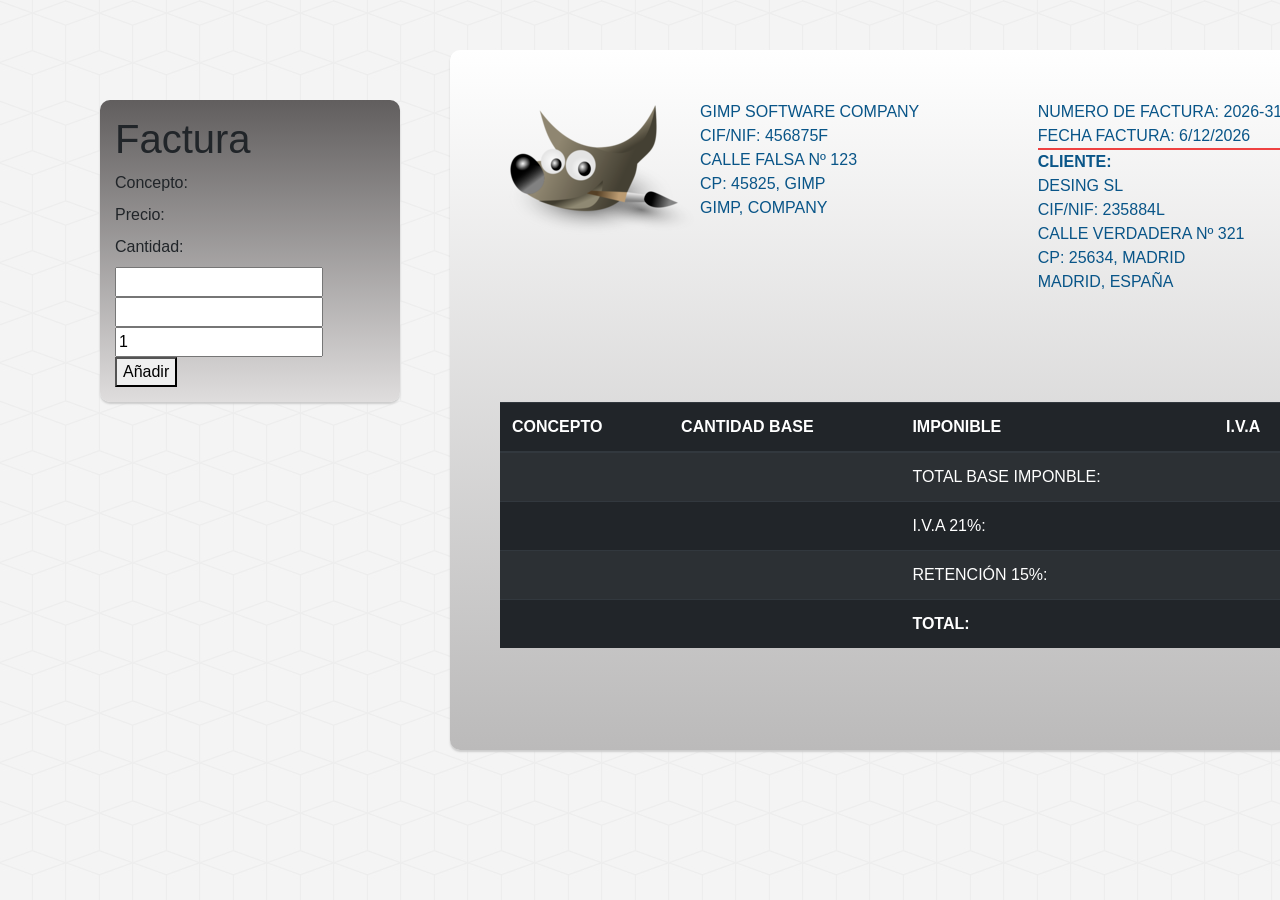
==== Tema4/index.html @ 58a1ece0 "Practica Tema 4: Interfaz" ====
<!DOCTYPE html>
<html lang="es">
<head>
    <meta charset="UTF-8">
    <meta name="viewport" content="width=device-width, initial-scale=1.0">
    <meta http-equiv="X-UA-Compatible" content="ie=edge">
    <title>Practica Tema 4: DOM - Facturas</title>
    <link rel="stylesheet" href="https://maxcdn.bootstrapcdn.com/bootstrap/4.2.1/css/bootstrap.min.css">
    <link rel="stylesheet" href="css/factura.css">
    <script src="js/jquery.js"></script>
    <script src="js/factura.js"></script>
</head>
<body>
    <section id="formulario">
        <h1>Factura</h1>
        <form>
            <div id="campos">
                <label>Concepto:</label><br>
                <label>Precio: </label><br>
                <label>Cantidad: </label><br>
            </div>
            <div>
                <input type="text"><br>
                <input type="text"><br>
                <input type="number" value="1"><br>
            </div>
            
            <button>Añadir</button>
        </form>
    </section>

    <section id="factura">
        <div id="cuadro1">
            <div id="logo">
                <img src="img/logo1.png">
            </div>
            <div>
                <span>Gimp Software Company</span><br>
                <span>CIF/NIF: 456875F</span><br>
                <span>Calle Falsa Nº 123</span><br>
                <span>CP: 45825, Gimp</span><br>
                <span>Gimp, Company</span>
            </div>
        </div>
        
        <div id="cuadro2">
            <div id="fecha">
                <span>Numero de factura:</span><br>
                <span>Fecha factura:</span>
            </div>
            <div id="cliente">
                <span><strong>Cliente:</strong></span><br>
                <span>Desing SL</span><br>
                <span>CIF/NIF: 235884L</span><br>
                <span>Calle Verdadera Nº 321</span><br>
                <span>CP: 25634, Madrid</span><br>
                <span>Madrid, España</span>
            </div>
        </div>

        <div id="cuadro3">
            <table class="table table-hover table-dark table-striped">
                <thead>
                    <tr>
                        <th>Concepto</th>
                        <th>Cantidad base</th>
                        <th>Imponible</th>
                        <th>I.V.A</th>
                    </tr>
                </thead>
                <tbody>
                    <tr>
                        <td></td>
                        <td></td>
                        <td>Total base imponble:</td>
                        <td></td>
                    </tr>
                    <tr>
                        <td></td>
                        <td></td>
                        <td>I.V.A 21%:</td>
                        <td></td>
                    </tr>
                    <tr>
                        <td></td>
                        <td></td>
                        <td>Retención 15%:</td>
                        <td></td>
                    </tr>
                    <tr>
                        <td></td>
                        <td></td>
                        <td><strong>Total:</strong></td>
                        <td></td>
                    </tr>
                </tbody>
            </table>
        </div>
    </section>
</body>
</html>
---- Tema4/css/factura.css ----
body{
    background-image: url("../img/cubes.png");
}

#formulario{
    width: 300px;
    background: linear-gradient(to bottom, #615e5e 0px, #dfdddd 100%);
    border-radius: 10px;
    box-shadow: 0px 2px 2px #ccc;
    padding: 15px;
    margin-left: 100px;
    margin-top: 50px;
    float: left;
}

#campos{
   float: left;
   margin-right: 5px;
}

#factura{
    width: 900px;
    height: 700px;
    background: linear-gradient(to bottom, #ffffff 0px, #bbbaba 100%);
    border-radius: 10px;
    box-shadow: 0px 2px 2px #ccc;
    padding: 50px;
    margin-left: 450px;
    margin-top: 50px;
}

#logo{
    float: left;
}

#cuadro1{
    float: left;
    width: 450px;
}

#cuadro2{
    float: right;
}

#cuadro3{
    clear: both;
    float: none;
}

#factura{
    font-family: Arial, Helvetica, sans-serif;
    color: rgb(9, 85, 136);
    text-transform: uppercase;
}

#fecha{
    border-bottom: 2px solid #ee4141;
}
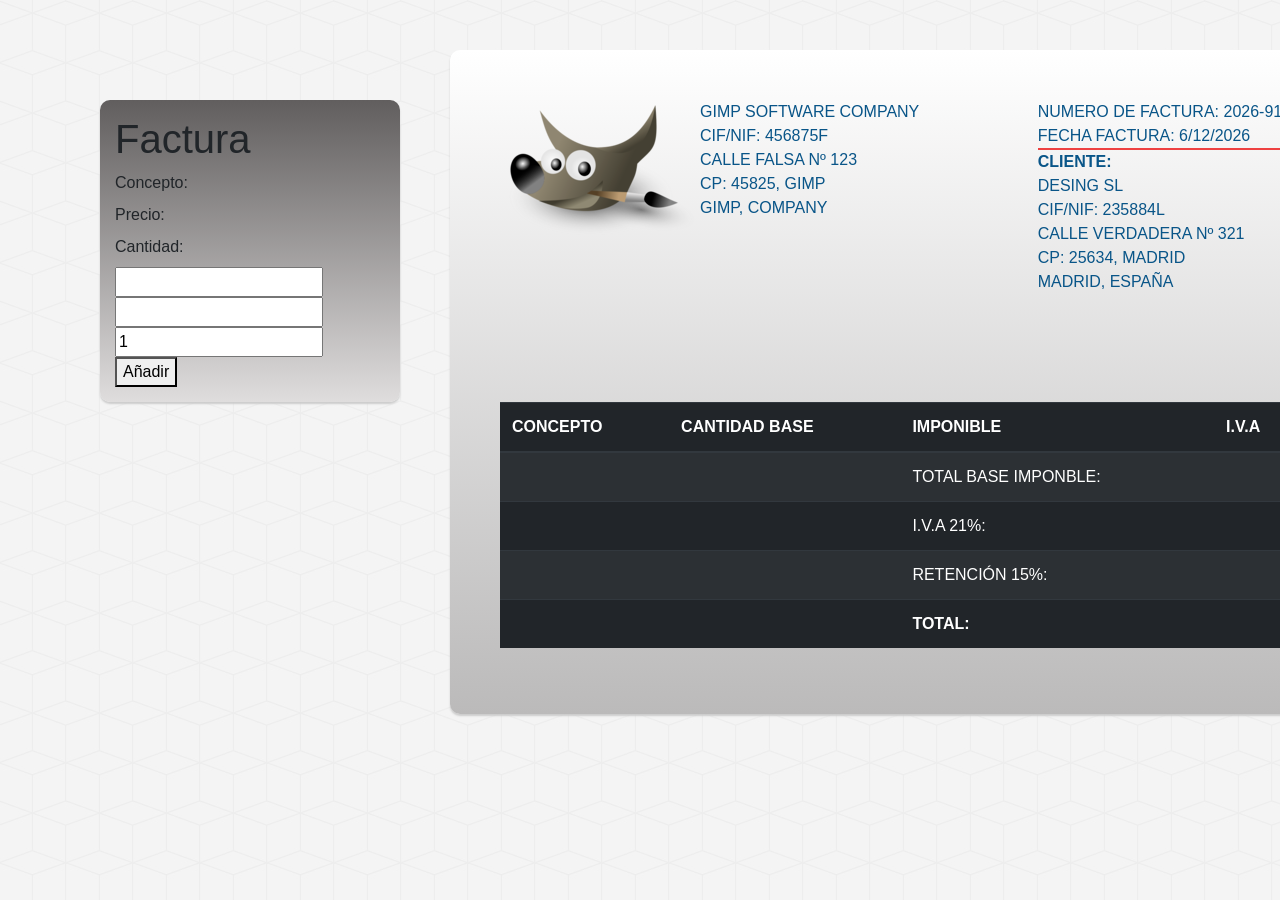
==== commit d6660a22: "Añadir datos a la tabla" ====
--- a/Tema4/index.html
+++ b/Tema4/index.html
@@ -13,20 +13,18 @@
 <body>
     <section id="formulario">
         <h1>Factura</h1>
-        <form>
-            <div id="campos">
-                <label>Concepto:</label><br>
-                <label>Precio: </label><br>
-                <label>Cantidad: </label><br>
-            </div>
-            <div>
-                <input type="text"><br>
-                <input type="text"><br>
-                <input type="number" value="1"><br>
-            </div>
+        <div id="campos">
+            <label>Concepto:</label><br>
+            <label>Precio: </label><br>
+            <label>Cantidad: </label><br>
+        </div>
+        <div>
+            <input type="text"><br>
+            <input type="text"><br>
+            <input type="number" value="1"><br>
+        </div>
             
             <button>Añadir</button>
-        </form>
     </section>
 
     <section id="factura">
@@ -69,30 +67,30 @@
                     </tr>
                 </thead>
                 <tbody>
-                    <tr>
-                        <td></td>
-                        <td></td>
-                        <td>Total base imponble:</td>
-                        <td></td>
-                    </tr>
-                    <tr>
-                        <td></td>
-                        <td></td>
-                        <td>I.V.A 21%:</td>
-                        <td></td>
-                    </tr>
-                    <tr>
-                        <td></td>
-                        <td></td>
-                        <td>Retención 15%:</td>
-                        <td></td>
-                    </tr>
-                    <tr>
-                        <td></td>
-                        <td></td>
-                        <td><strong>Total:</strong></td>
-                        <td></td>
-                    </tr>
+                <tr>
+                    <td></td>
+                    <td></td>
+                    <td>Total base imponble:</td>
+                    <td></td>
+                </tr>
+                <tr>
+                    <td></td>
+                    <td></td>
+                    <td>I.V.A 21%:</td>
+                    <td></td>
+                </tr>
+                <tr>
+                    <td></td>
+                    <td></td>
+                    <td>Retención 15%:</td>
+                    <td></td>
+                </tr>
+                <tr>
+                    <td></td>
+                    <td></td>
+                    <td><strong>Total:</strong></td>
+                    <td></td>
+                </tr>
                 </tbody>
             </table>
         </div>
--- a/Tema4/css/factura.css
+++ b/Tema4/css/factura.css
@@ -20,7 +20,7 @@
 
 #factura{
     width: 900px;
-    height: 700px;
+    /*height: 700px;*/
     background: linear-gradient(to bottom, #ffffff 0px, #bbbaba 100%);
     border-radius: 10px;
     box-shadow: 0px 2px 2px #ccc;
